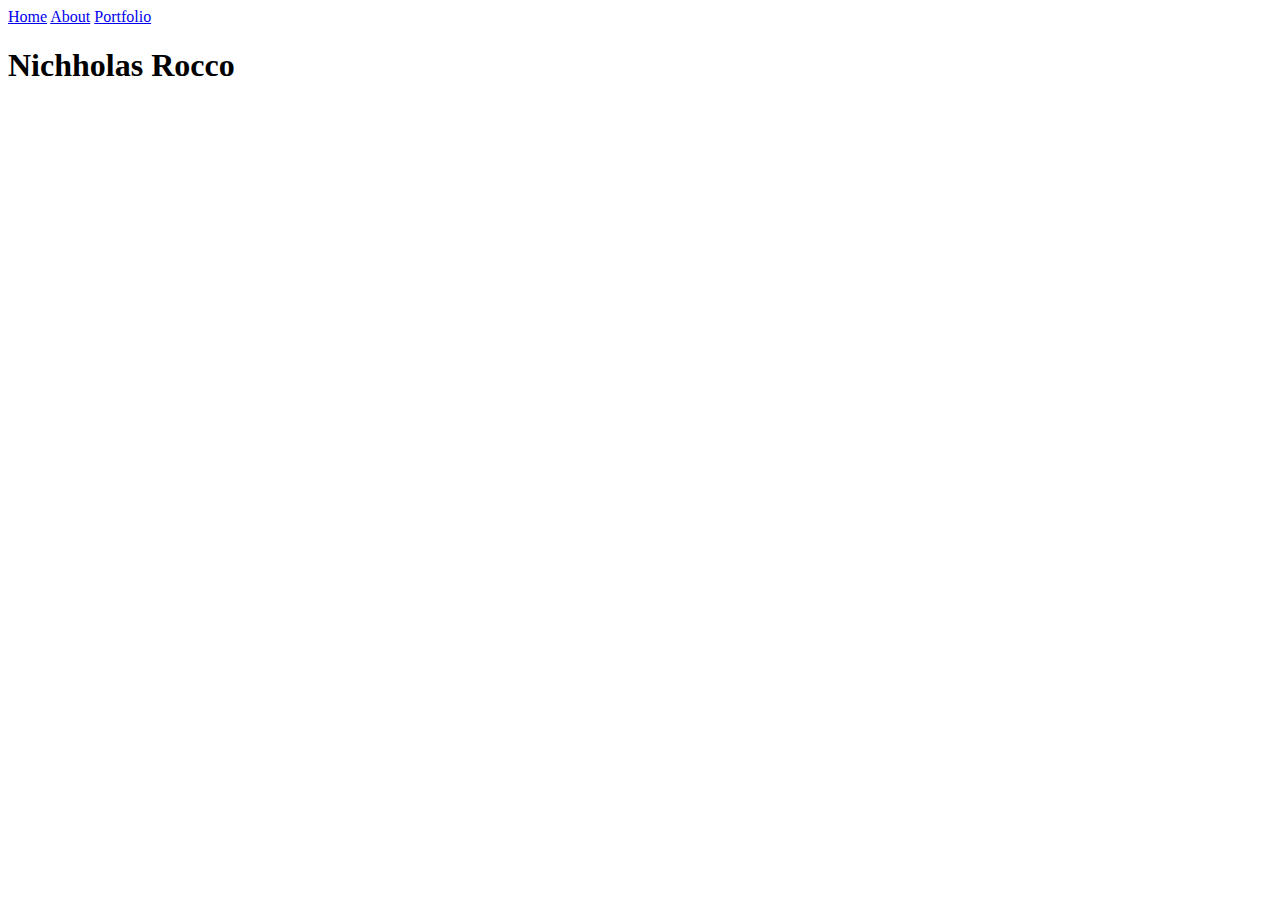
==== index.html @ cfc12eb3 "slightly more fleshed out page with links" ====
<!DOCTYPE html>
<html lang="en">
<head>
    <meta charset="UTF-8">
    <meta name="viewport" content="width=device-width, initial-scale=1.0">
    <link rel="stylesheet" href="./index.css">
    <title>Nicholas Rocco</title>
</head>
<body>
    <header>
        <nav>
<a href="./index.html">Home</a>
<a href="./about.html">About</a>
<a href="./portfolio.html">Portfolio</a>
        </nav>
    </header>

<main>
<h1>Nichholas Rocco</h1>
<section id="intro">
    <p></p>
    <img src="" alt="">

<footer>

</footer>
</body>
</html>
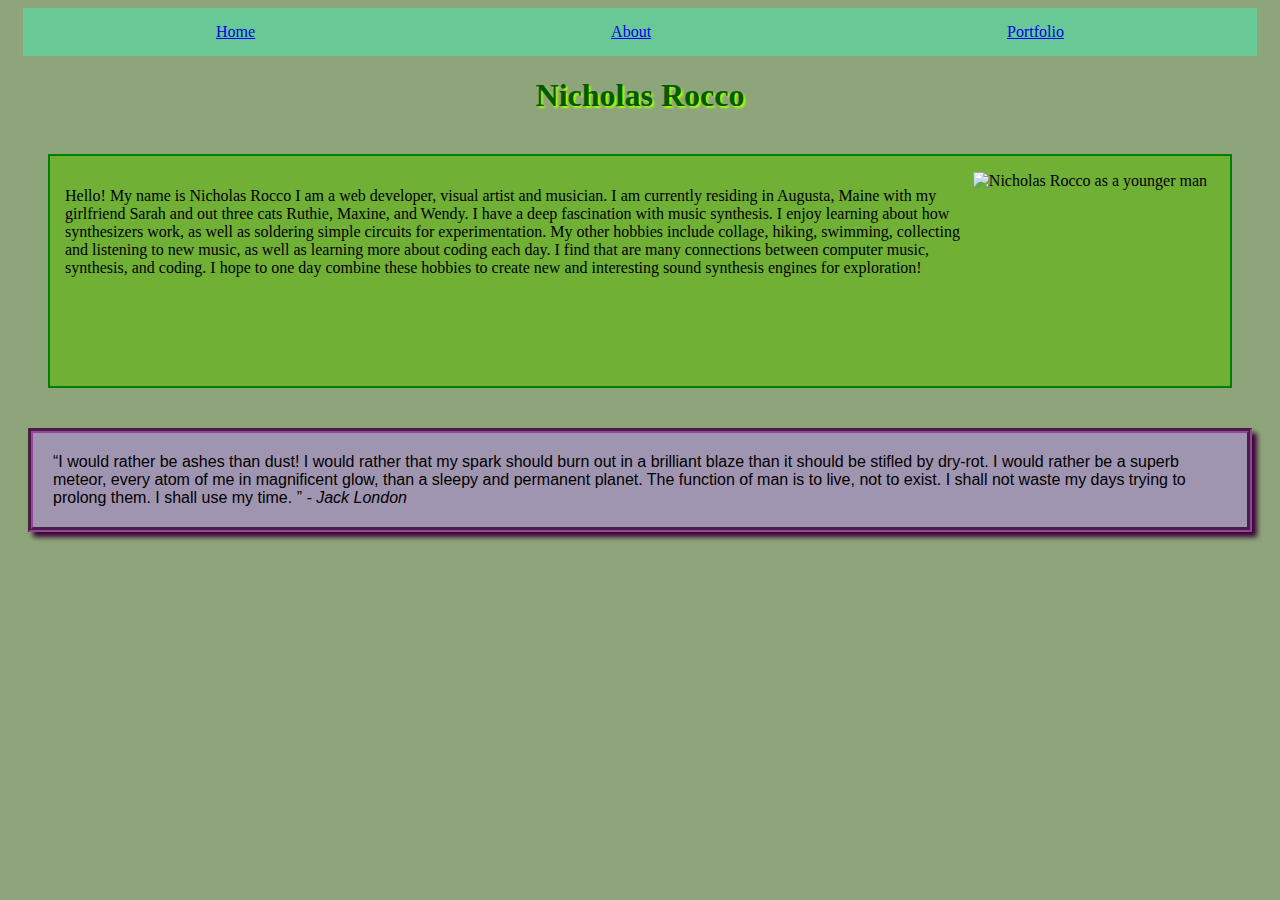
==== commit 27a254ce: "added quote, set min-width on container to prevent image overflow" ====
--- a/index.html
+++ b/index.html
@@ -1,28 +1,53 @@
 <!DOCTYPE html>
 <html lang="en">
+
 <head>
     <meta charset="UTF-8">
     <meta name="viewport" content="width=device-width, initial-scale=1.0">
     <link rel="stylesheet" href="./index.css">
     <title>Nicholas Rocco</title>
 </head>
+
 <body>
     <header>
         <nav>
-<a href="./index.html">Home</a>
-<a href="./about.html">About</a>
-<a href="./portfolio.html">Portfolio</a>
+            <a href="./index.html">Home</a>
+            <a href="./about.html">About</a>
+            <a href="./portfolio.html">Portfolio</a>
         </nav>
     </header>
 
-<main>
-<h1>Nichholas Rocco</h1>
-<section id="intro">
-    <p></p>
-    <img src="" alt="">
+    <main>
+        <h1 id="home-title">Nicholas Rocco</h1>
+<div id ="bio-container">
+        <img id="nick" src="img/28110_557099616204_1023620_n.jpg" alt="Nicholas Rocco as a younger man">
+        <p id="intro-paragraph">Hello! My name is Nicholas Rocco I am a web developer, visual artist and musician. I
+            am currently residing in Augusta, Maine with my girlfriend Sarah and out three cats Ruthie, Maxine, and
+            Wendy. I have a deep fascination with music synthesis. I enjoy learning about how synthesizers work, as
+            well as soldering simple circuits for experimentation. My other hobbies include collage, hiking,
+            swimming, collecting and listening to new music, as well as learning more about coding each day. I find
+            that are many connections between computer music, synthesis, and coding. I hope to one day combine these
+            hobbies to create new and interesting sound synthesis engines for exploration!
+        </p>
+    </div>
 
-<footer>
+    <section id="quote">
+        <q>I would rather be ashes than dust!
+            I would rather that my spark should burn out in a brilliant blaze than it should be stifled by dry-rot.
+            I would rather be a superb meteor, every atom of me in magnificent glow, than a sleepy and permanent planet.
+            The function of man is to live, not to exist.
+            I shall not waste my days trying to prolong them.
+            I shall use my time.
+            </q>
+            <span> <i> - Jack London</i></span>
+    </section>
 
-</footer>
+       
+
+
+        <footer>
+
+        </footer>
 </body>
+
 </html>--- a/index.css
+++ b/index.css
@@ -0,0 +1,38 @@
+body{
+    background-color: rgb(142, 164, 122);
+}
+nav{
+    display:flex;
+    justify-content: space-around ;
+    background-color: rgb(104, 200, 150);
+    padding: 15px;
+    margin: 5px 15px 0px 15px;
+}
+#home-title{
+    text-align: center;
+    color: rgb(3, 90, 3);
+    text-shadow: 2px 2px 2px rgb(166, 255, 0);
+}
+#nick{
+height:200px;
+float: right;
+margin: 8px;
+position: relative;
+bottom: 7px;
+}
+#bio-container{
+    background-color:rgb(112, 176, 53); 
+    padding: 15px;
+    border: 2px solid green;
+    margin: 40px;
+    min-height:200px;
+}
+#quote{
+    margin: 20px;
+    font-family:Verdana, Geneva, Tahoma, sans-serif;
+    background-color:rgb(160, 149, 176);
+    padding: 20px;
+    border: 5px solid rgb(154, 66, 154);
+    border-style: groove;
+    box-shadow: 5px 5px 5px rgb(57, 3, 57);
+}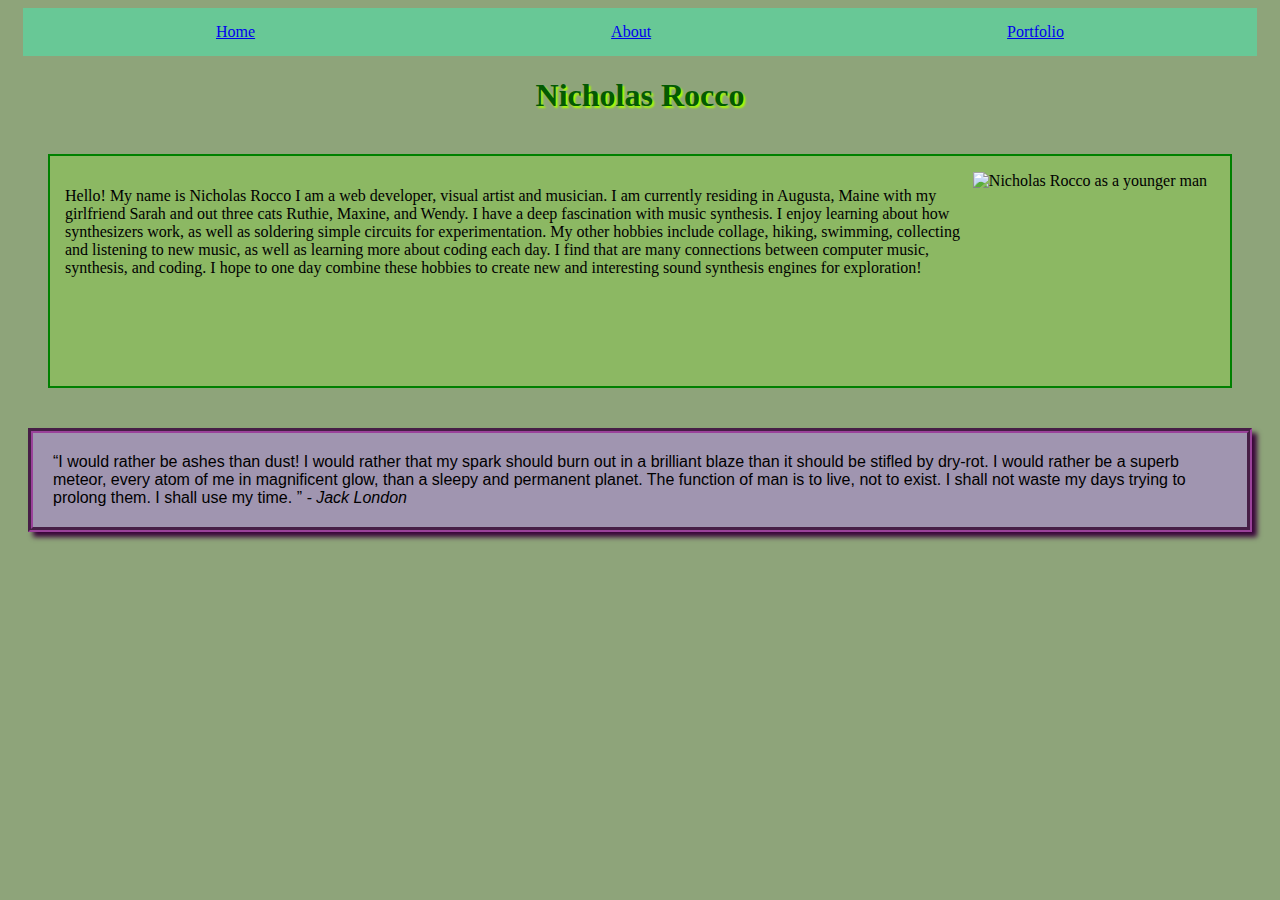
==== commit 3bc8a084: "about me page completed, added floats, media queries, and photo captions" ====
--- a/index.html
+++ b/index.html
@@ -18,10 +18,11 @@
     </header>
 
     <main>
-        <h1 id="home-title">Nicholas Rocco</h1>
+        <h1>Nicholas Rocco</h1>
 <div id ="bio-container">
-        <img id="nick" src="img/28110_557099616204_1023620_n.jpg" alt="Nicholas Rocco as a younger man">
-        <p id="intro-paragraph">Hello! My name is Nicholas Rocco I am a web developer, visual artist and musician. I
+   
+    <img id="nick" src="img/28110_557099616204_1023620_n.jpg" alt="Nicholas Rocco as a younger man">
+    <p id="intro-paragraph">Hello! My name is Nicholas Rocco I am a web developer, visual artist and musician. I
             am currently residing in Augusta, Maine with my girlfriend Sarah and out three cats Ruthie, Maxine, and
             Wendy. I have a deep fascination with music synthesis. I enjoy learning about how synthesizers work, as
             well as soldering simple circuits for experimentation. My other hobbies include collage, hiking,
--- a/index.css
+++ b/index.css
@@ -1,38 +1,184 @@
-body{
+body {
     background-color: rgb(142, 164, 122);
 }
-nav{
-    display:flex;
-    justify-content: space-around ;
+
+nav {
+    display: flex;
+    justify-content: space-around;
     background-color: rgb(104, 200, 150);
     padding: 15px;
     margin: 5px 15px 0px 15px;
 }
-#home-title{
+
+h1 {
     text-align: center;
     color: rgb(3, 90, 3);
     text-shadow: 2px 2px 2px rgb(166, 255, 0);
 }
-#nick{
-height:200px;
-float: right;
-margin: 8px;
-position: relative;
-bottom: 7px;
+
+#nick {
+    height: 200px;
+    float: right;
+    margin: 8px;
+    position: relative;
+    bottom: 7px;
 }
-#bio-container{
-    background-color:rgb(112, 176, 53); 
+
+#bio-container {
+    background-color: rgb(140, 184, 99);
     padding: 15px;
     border: 2px solid green;
     margin: 40px;
-    min-height:200px;
+    min-height: 200px;
 }
-#quote{
+
+@keyframes quote-fade {
+    from {
+        opacity: 0;
+    }
+
+    to {
+        opacity: 1;
+    }
+}
+
+#quote {
     margin: 20px;
-    font-family:Verdana, Geneva, Tahoma, sans-serif;
-    background-color:rgb(160, 149, 176);
+    font-family: Verdana, Geneva, Tahoma, sans-serif;
+    background-color: rgb(160, 149, 176);
     padding: 20px;
     border: 5px solid rgb(154, 66, 154);
     border-style: groove;
     box-shadow: 5px 5px 5px rgb(57, 3, 57);
+    animation-name: quote-fade;
+    animation-duration: 5s;
+}
+
+#hobby-intro {
+    text-align: center;
+    font-size: larger;
+    color: rgb(13, 63, 20);
+}
+
+.hobby-section {
+    padding: 7px 0px 7px 0px;
+}
+
+#art>div>img {
+    width: 400px;
+    height: auto;
+    float: right;
+    margin-left: 20px;
+}
+
+#collage-container {
+    margin-bottom: 60px;
+}
+
+#art>h3 {
+    text-align: center;
+    background-color: rgb(151, 99, 99);
+    color: rgb(108, 32, 32);
+}
+
+#art {
+    background-color: rgb(123, 74, 74);
+    min-height: 490px;
+    padding: 0px 20px 20px 20px;
+
+}
+
+#collage-span {
+    position: relative;
+    left: 80%;
+    top: 408px;
+    margin-right: 20px;
+    /* padding-left: ;                                                                                                                                                                                                                                                                                                                                                                                                                                                                                                                                      */
+}
+
+@media(max-width: 733px) {
+    #collage-span {
+        visibility: hidden;
+    }
+
+    #art>div>img {
+
+        float: none;
+    }
+
+}
+
+@media(max-width: 639px) {
+    #collage-container {
+        margin-bottom: 10px;
+        margin-left: auto;
+    }
+
+    #art {
+        min-width: 400px;
+    }
+
+
+}
+
+#travel>div>img {
+    width: 350px;
+    height: auto;
+    float: right;
+    position: relative;
+    top: 10px;
+    margin-left: 50px;
+}
+
+#travel>h3 {
+    text-align: center;
+    background-color: rgb(188, 227, 151);
+    color: green;
+    position: relative;
+    bottom: 35px;
+}
+
+#travel {
+    background-color: rgb(144, 196, 95);
+    min-height: 425px;
+    padding: 0px 20px 20px 20px;
+}
+
+#travel-span {
+    position: relative;
+    left: 70%;
+    top: 300px;
+}
+
+@media(max-width: 704px) {
+    #travel {
+        display: flex;
+        flex-direction: column;
+    }
+
+    #travel>div>img {
+        float: none;
+        align-self: center;
+    }
+    #travel-span {
+        visibility: hidden;
+    }
+}
+
+#synth>h3 {
+    text-align: center;
+    background-color: rgb(191, 177, 211);
+    color: purple;
+}
+
+
+#synth>img {
+    width: 300px;
+    height: auto;
+    float: left;
+    margin: 20px;
+}
+
+#synth {
+  
 }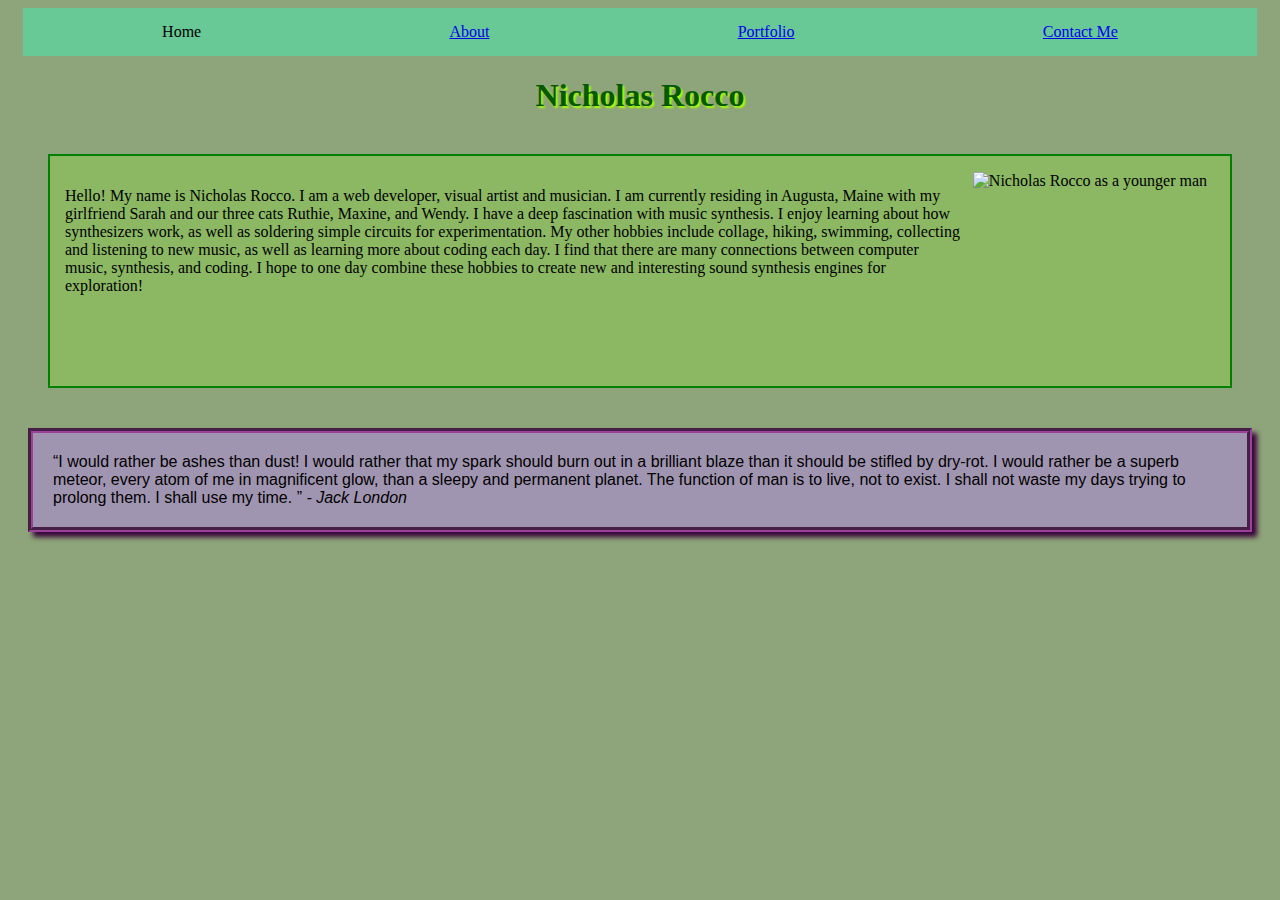
==== commit 8ee3341e: "initialized, added contact page" ====
--- a/index.html
+++ b/index.html
@@ -11,39 +11,41 @@
 <body>
     <header>
         <nav>
-            <a href="./index.html">Home</a>
-            <a href="./about.html">About</a>
-            <a href="./portfolio.html">Portfolio</a>
+            <a id="homenav" href="./index.html">Home</a>
+            <a id="aboutnav" href="./about.html">About</a>
+            <a id="portnav" href="./portfolio.html">Portfolio</a>
+            <a id="contactnav" href="./contact.html">Contact Me</a>
         </nav>
     </header>
 
     <main>
         <h1>Nicholas Rocco</h1>
-<div id ="bio-container">
-   
-    <img id="nick" src="img/28110_557099616204_1023620_n.jpg" alt="Nicholas Rocco as a younger man">
-    <p id="intro-paragraph">Hello! My name is Nicholas Rocco I am a web developer, visual artist and musician. I
-            am currently residing in Augusta, Maine with my girlfriend Sarah and out three cats Ruthie, Maxine, and
-            Wendy. I have a deep fascination with music synthesis. I enjoy learning about how synthesizers work, as
-            well as soldering simple circuits for experimentation. My other hobbies include collage, hiking,
-            swimming, collecting and listening to new music, as well as learning more about coding each day. I find
-            that are many connections between computer music, synthesis, and coding. I hope to one day combine these
-            hobbies to create new and interesting sound synthesis engines for exploration!
-        </p>
-    </div>
+        <div id="bio-container">
 
-    <section id="quote">
-        <q>I would rather be ashes than dust!
-            I would rather that my spark should burn out in a brilliant blaze than it should be stifled by dry-rot.
-            I would rather be a superb meteor, every atom of me in magnificent glow, than a sleepy and permanent planet.
-            The function of man is to live, not to exist.
-            I shall not waste my days trying to prolong them.
-            I shall use my time.
+            <img id="nick" src="img/28110_557099616204_1023620_n.jpg" alt="Nicholas Rocco as a younger man">
+            <p>Hello! My name is Nicholas Rocco. I am a web developer, visual artist and musician. I
+                am currently residing in Augusta, Maine with my girlfriend Sarah and our three cats Ruthie, Maxine, and
+                Wendy. I have a deep fascination with music synthesis. I enjoy learning about how synthesizers work, as
+                well as soldering simple circuits for experimentation. My other hobbies include collage, hiking,
+                swimming, collecting and listening to new music, as well as learning more about coding each day. I find
+                that there are many connections between computer music, synthesis, and coding. I hope to one day combine these
+                hobbies to create new and interesting sound synthesis engines for exploration!
+            </p>
+        </div>
+
+        <section id="quote">
+            <q>I would rather be ashes than dust!
+                I would rather that my spark should burn out in a brilliant blaze than it should be stifled by dry-rot.
+                I would rather be a superb meteor, every atom of me in magnificent glow, than a sleepy and permanent
+                planet.
+                The function of man is to live, not to exist.
+                I shall not waste my days trying to prolong them.
+                I shall use my time.
             </q>
             <span> <i> - Jack London</i></span>
-    </section>
+        </section>
 
-       
+
 
 
         <footer>
--- a/index.css
+++ b/index.css
@@ -1,184 +1,274 @@
 body {
-    background-color: rgb(142, 164, 122);
+  background-color: rgb(142, 164, 122);
 }
 
 nav {
+  display: flex;
+  justify-content: space-around;
+  background-color: rgb(104, 200, 150);
+  padding: 15px;
+  margin: 5px 15px 0px 15px;
+}
+a:hover {
+  transition: box-shadow 0.5s, background-color 0.5s;
+  box-shadow: 0 0 10px 10px rgb(158, 228, 158);
+  background-color: rgb(158, 228, 158);
+}
+
+#homenav {
+  pointer-events: none;
+  cursor: default;
+  text-decoration: none;
+  color: black;
+}
+
+h1 {
+  text-align: center;
+  color: rgb(3, 90, 3);
+  text-shadow: 2px 2px 2px rgb(166, 255, 0);
+}
+
+#nick {
+  height: 200px;
+  float: right;
+  margin: 8px;
+  position: relative;
+  bottom: 7px;
+}
+
+#bio-container {
+  background-color: rgb(140, 184, 99);
+  padding: 15px;
+  border: 2px solid green;
+  margin: 40px;
+  min-height: 200px;
+}
+#bio-container > p {
+  font-size: 1pc;
+}
+
+@keyframes quote-fade {
+  from {
+    opacity: 0;
+  }
+
+  to {
+    opacity: 1;
+  }
+}
+
+#quote {
+  margin: 20px;
+  font-family: Verdana, Geneva, Tahoma, sans-serif;
+  background-color: rgb(160, 149, 176);
+  padding: 20px;
+  border: 5px solid rgb(154, 66, 154);
+  border-style: groove;
+  box-shadow: 5px 5px 5px rgb(57, 3, 57);
+  animation-name: quote-fade;
+  animation-duration: 5s;
+}
+
+.page-intro {
+  text-align: center;
+  font-size: larger;
+  color: rgb(13, 63, 20);
+  margin: 0px 20px 0px 20px;
+}
+
+.hobby-section {
+  padding: 7px 0px 7px 0px;
+}
+.about-paragraph {
+  padding: 20px;
+  text-align: justify;
+  font-size: 1.1rem;
+}
+
+#art > div > img {
+  width: 400px;
+  height: auto;
+  float: right;
+  margin-left: 20px;
+}
+
+#collage-container {
+  margin-bottom: 60px;
+}
+
+#art > h3 {
+  text-align: center;
+  background-color: rgb(151, 99, 99);
+  color: rgb(108, 32, 32);
+}
+
+#art {
+  background-color: rgb(123, 74, 74);
+  min-height: 490px;
+  padding: 0px 20px 20px 20px;
+}
+
+#collage-span {
+  position: relative;
+  left: 80%;
+  top: 408px;
+  margin-right: 20px;
+  /* padding-left: ;                                                                                                                                                                                                                                                                                                                                                                                                                                                                                                                                      */
+}
+
+@media (max-width: 733px) {
+  #collage-span {
+    visibility: hidden;
+  }
+
+  #art > div > img {
+    float: none;
+  }
+
+  #collage-container {
     display: flex;
-    justify-content: space-around;
-    background-color: rgb(104, 200, 150);
-    padding: 15px;
-    margin: 5px 15px 0px 15px;
-}
-
-h1 {
-    text-align: center;
-    color: rgb(3, 90, 3);
-    text-shadow: 2px 2px 2px rgb(166, 255, 0);
-}
-
-#nick {
-    height: 200px;
-    float: right;
-    margin: 8px;
-    position: relative;
-    bottom: 7px;
-}
-
-#bio-container {
-    background-color: rgb(140, 184, 99);
-    padding: 15px;
-    border: 2px solid green;
-    margin: 40px;
-    min-height: 200px;
-}
-
-@keyframes quote-fade {
-    from {
-        opacity: 0;
-    }
-
-    to {
-        opacity: 1;
-    }
-}
-
-#quote {
-    margin: 20px;
-    font-family: Verdana, Geneva, Tahoma, sans-serif;
-    background-color: rgb(160, 149, 176);
-    padding: 20px;
-    border: 5px solid rgb(154, 66, 154);
-    border-style: groove;
-    box-shadow: 5px 5px 5px rgb(57, 3, 57);
-    animation-name: quote-fade;
-    animation-duration: 5s;
-}
-
-#hobby-intro {
-    text-align: center;
-    font-size: larger;
-    color: rgb(13, 63, 20);
-}
-
-.hobby-section {
-    padding: 7px 0px 7px 0px;
-}
-
-#art>div>img {
-    width: 400px;
-    height: auto;
-    float: right;
-    margin-left: 20px;
-}
-
-#collage-container {
-    margin-bottom: 60px;
-}
-
-#art>h3 {
-    text-align: center;
-    background-color: rgb(151, 99, 99);
-    color: rgb(108, 32, 32);
-}
-
-#art {
-    background-color: rgb(123, 74, 74);
-    min-height: 490px;
-    padding: 0px 20px 20px 20px;
-
-}
-
-#collage-span {
-    position: relative;
-    left: 80%;
-    top: 408px;
-    margin-right: 20px;
-    /* padding-left: ;                                                                                                                                                                                                                                                                                                                                                                                                                                                                                                                                      */
-}
-
-@media(max-width: 733px) {
-    #collage-span {
-        visibility: hidden;
-    }
-
-    #art>div>img {
-
-        float: none;
-    }
-
-}
-
-@media(max-width: 639px) {
-    #collage-container {
-        margin-bottom: 10px;
-        margin-left: auto;
-    }
-
-    #art {
-        min-width: 400px;
-    }
-
-
-}
-
-#travel>div>img {
-    width: 350px;
-    height: auto;
-    float: right;
-    position: relative;
-    top: 10px;
+    justify-content: center;
+    margin-bottom: 5px;
+    margin-left: 97px;
+  }
+}
+
+@media (max-width: 639px) {
+  #collage-container {
+    margin-bottom: 10px;
     margin-left: 50px;
-}
-
-#travel>h3 {
-    text-align: center;
-    background-color: rgb(188, 227, 151);
-    color: green;
-    position: relative;
-    bottom: 35px;
+  }
+
+  #art {
+    min-width: 400px;
+  }
+}
+
+#travel > div > img {
+  width: 350px;
+  height: auto;
+  float: right;
+  position: relative;
+  top: 10px;
+  margin-left: 50px;
+}
+
+#travel > h3 {
+  text-align: center;
+  background-color: rgb(188, 227, 151);
+  color: green;
+  position: relative;
+  bottom: 35px;
 }
 
 #travel {
-    background-color: rgb(144, 196, 95);
-    min-height: 425px;
-    padding: 0px 20px 20px 20px;
+  background-color: rgb(144, 196, 95);
+  min-height: 400px;
+  padding: 0px 20px 20px 20px;
 }
 
 #travel-span {
-    position: relative;
-    left: 70%;
-    top: 300px;
-}
-
-@media(max-width: 704px) {
-    #travel {
-        display: flex;
-        flex-direction: column;
-    }
-
-    #travel>div>img {
-        float: none;
-        align-self: center;
-    }
-    #travel-span {
-        visibility: hidden;
-    }
-}
-
-#synth>h3 {
-    text-align: center;
-    background-color: rgb(191, 177, 211);
-    color: purple;
-}
-
-
-#synth>img {
-    width: 300px;
-    height: auto;
-    float: left;
-    margin: 20px;
+  position: relative;
+  left: 70%;
+  top: 300px;
+}
+
+@media (max-width: 760px) {
+  #travel {
+    display: flex;
+    flex-direction: column;
+  }
+
+  #travel > div > img {
+    float: none;
+    align-self: center;
+    margin-left: 24vw;
+  }
+
+  #travel-span {
+    visibility: hidden;
+  }
+}
+
+@media (max-width: 760px) {
+  #travel {
+    display: flex;
+    flex-direction: column;
+  }
+  #travel > div > img {
+    float: none;
+    align-self: center;
+    margin-left: 10vw;
+  }
+}
+#synth-heading {
+  position: relative;
+  bottom: 20px;
+  width: 90%;
+  margin-left: 40px;
+}
+
+#synth > h3 {
+  text-align: center;
+  background-color: rgb(191, 177, 211);
+  color: purple;
+}
+
+#synth > img {
+  width: 300px;
+  height: auto;
+  float: left;
+  margin: 20px;
 }
 
 #synth {
-  
-}+  background-color: rgb(160, 149, 176);
+  min-height: 410px;
+}
+
+.web-section {
+  display: flex;
+  flex-direction: column;
+  align-items: center;
+}
+
+.website-img {
+  width: 85%;
+}
+
+.web-section > p {
+  margin: 40px;
+  font-size: 1.3rem;
+}
+
+.web-section > h2 {
+  text-decoration: underline;
+  color: rgb(2, 91, 2);
+}
+
+#success-return {
+  text-align: center;
+}
+
+#contact-form {
+  display: grid;
+  grid-template-columns: 1fr;
+  grid-template-rows: repeat(7, 1fr);
+  margin: 40px 20vw 12px 20vw;
+}
+#contact-form > input {
+  margin-bottom: 20px;
+  background-color: rgb(188, 227, 151);
+}
+#contact-form > button {
+  width: 10vw;
+  margin: auto;
+  background-color: rgb(163, 236, 95);
+  padding: 8px;
+  box-shadow: 5px 5px 5px;
+}
+#contact-form > label {
+  color: rgb(4, 92, 4);
+  font-size: 1.5rem;
+  text-decoration: underline;
+}
